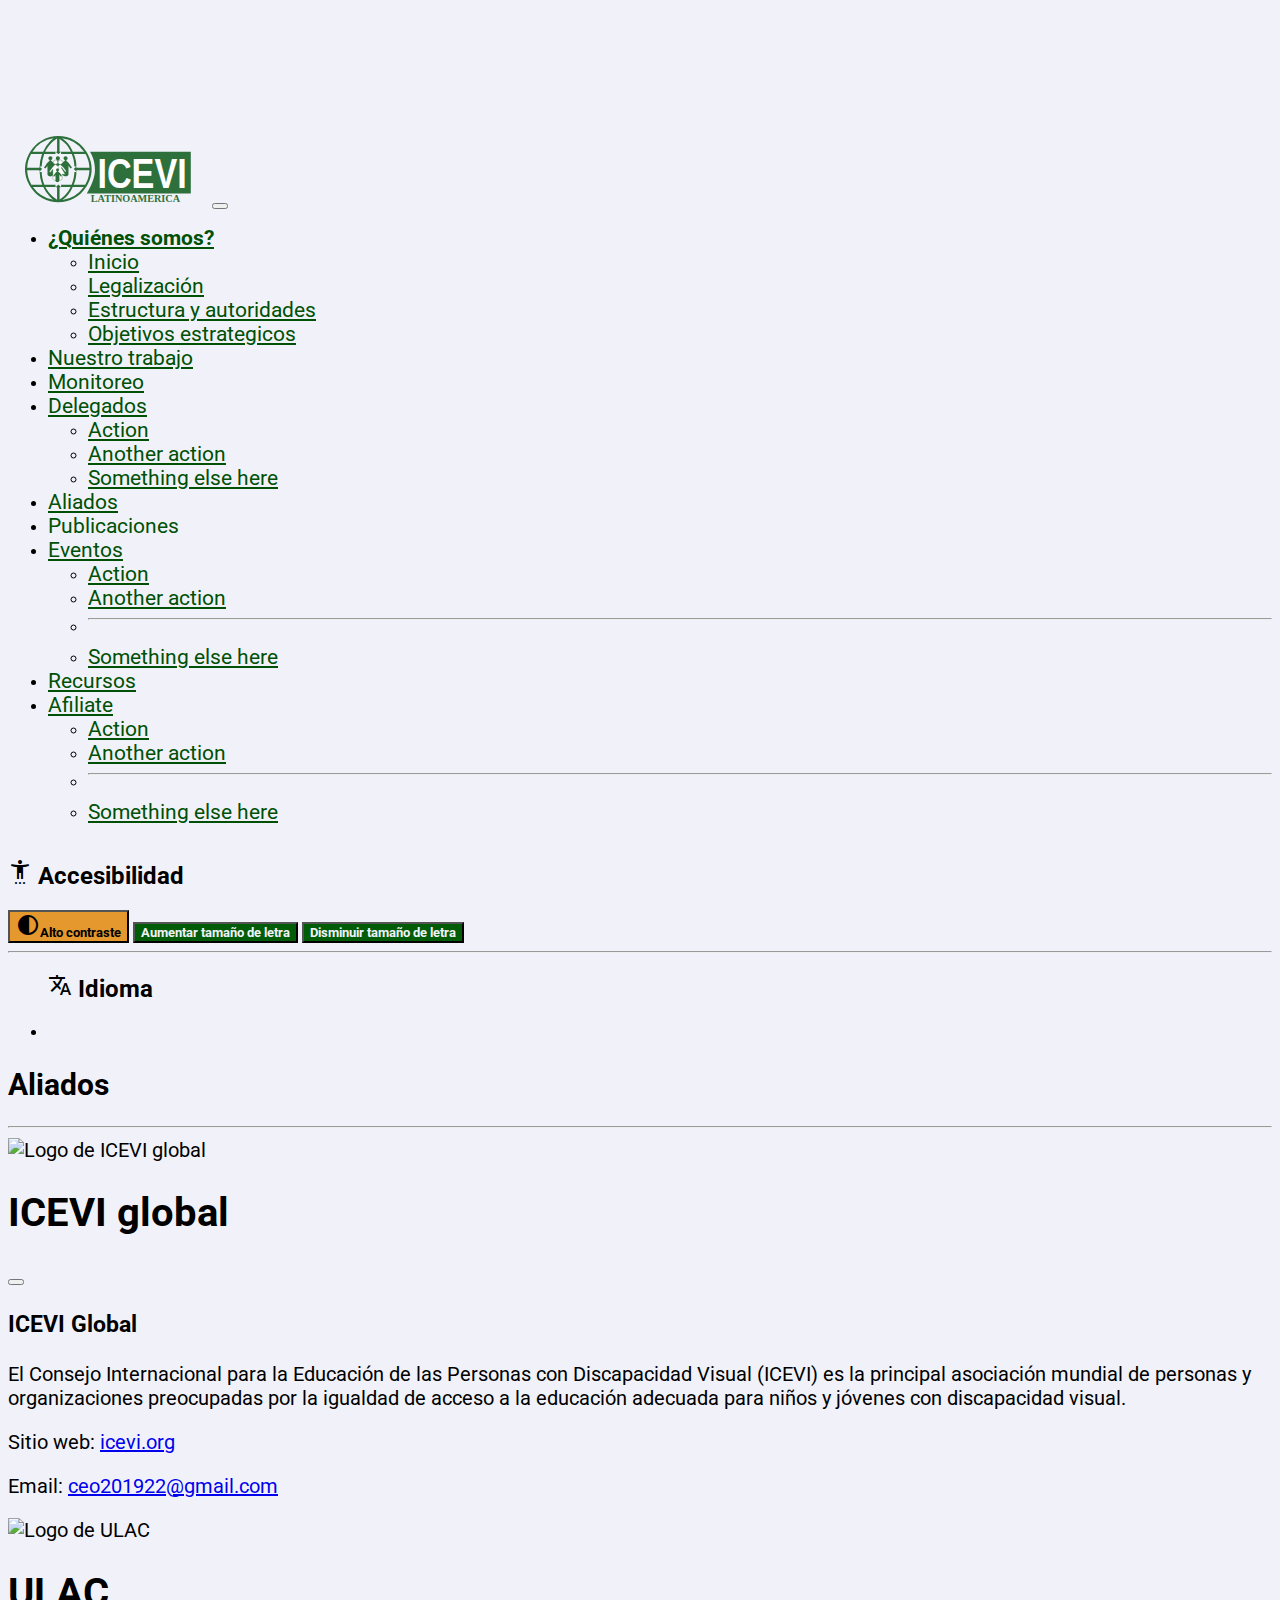
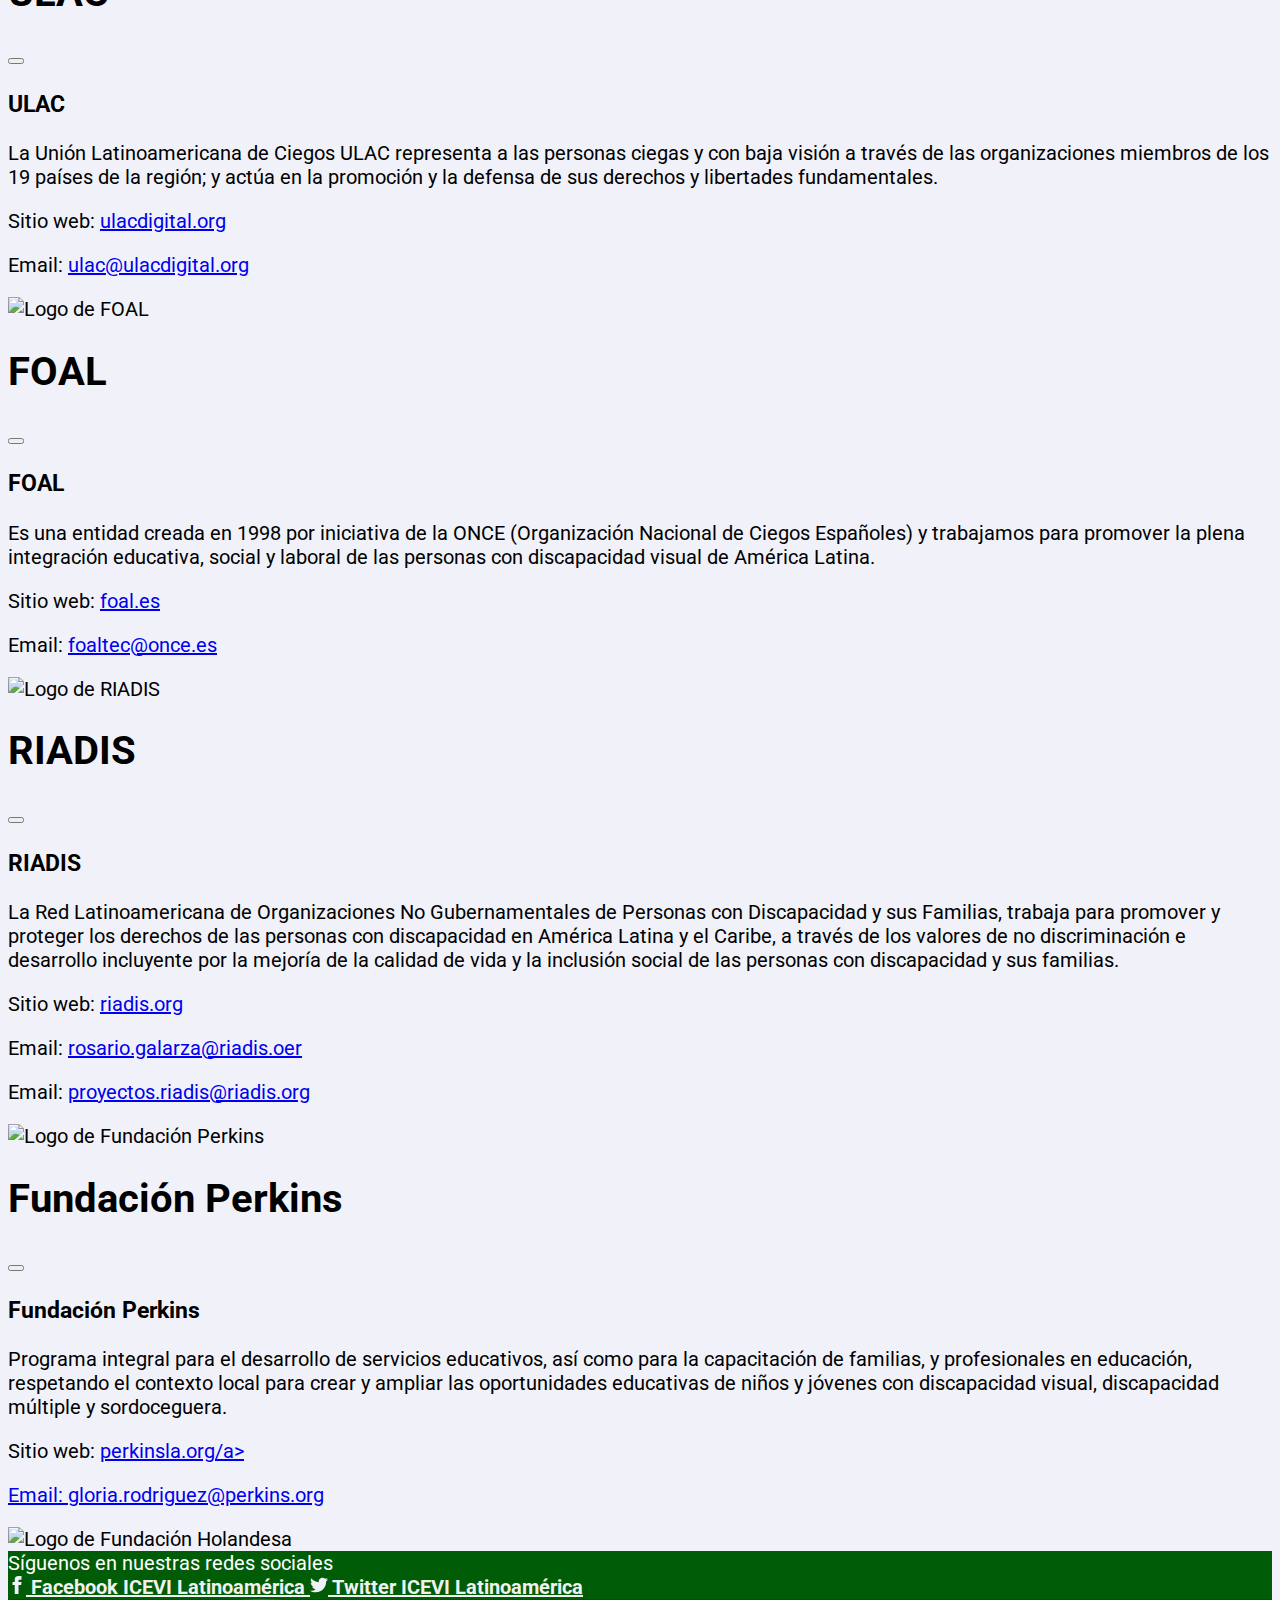
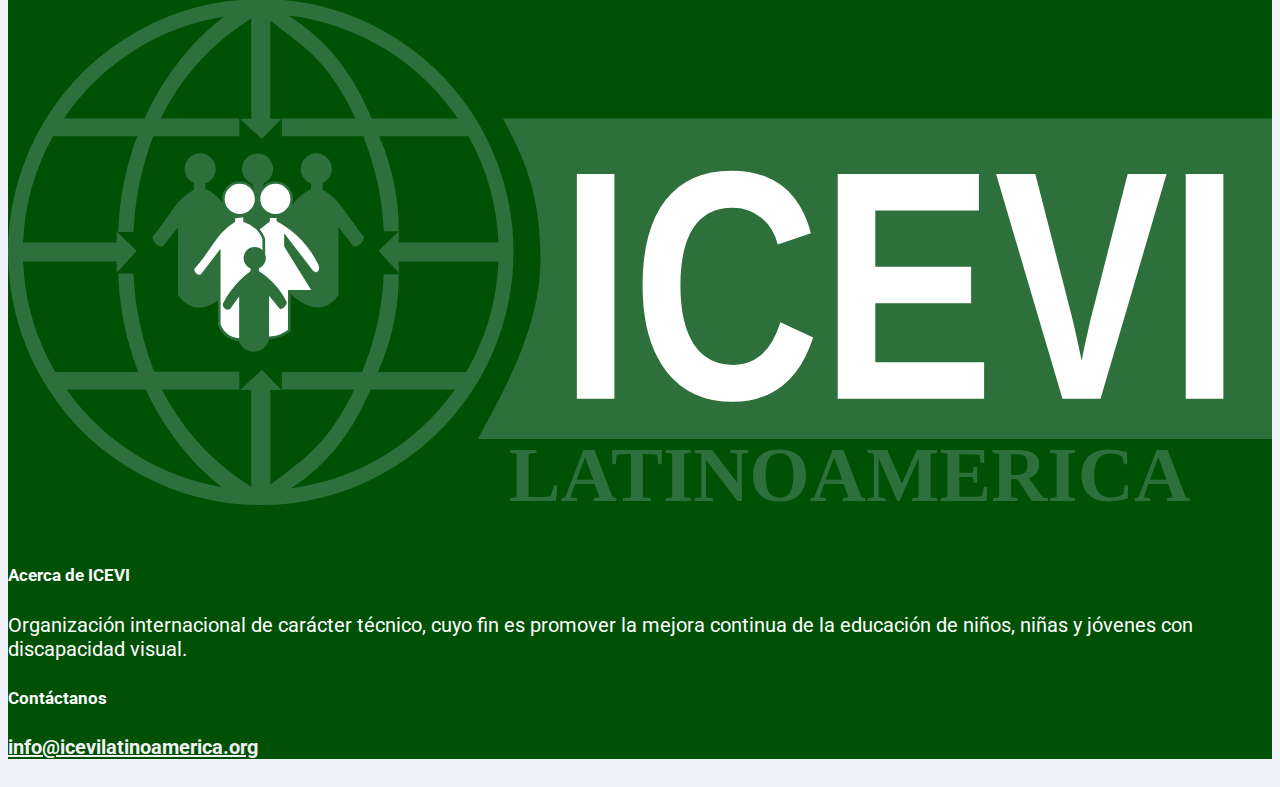
==== pages/aliados.html @ cb327aa3 "Enlaces" ====
<!doctype html>
<html lang="es">
  <head>
    <meta charset="utf-8">
    <meta name="viewport" content="width=device-width, initial-scale=1">
    <title>ICEVI Latinoamérica</title>
    <link href="https://cdn.jsdelivr.net/npm/bootstrap@5.2.3/dist/css/bootstrap.min.css" rel="stylesheet" 
    integrity="sha384-rbsA2VBKQhggwzxH7pPCaAqO46MgnOM80zW1RWuH61DGLwZJEdK2Kadq2F9CUG65" crossorigin="anonymous">
    <link rel="stylesheet" href="https://necolas.github.io/normalize.css/8.0.1/normalize.css">
    <link rel="stylesheet" href="https://fonts.googleapis.com/css2?family=Material+Symbols+Outlined:opsz,wght,FILL,GRAD@20..48,100..700,0..1,-50..200" />
    <link rel="preconnect" href="https://fonts.googleapis.com">
    <link rel="preconnect" href="https://fonts.gstatic.com" crossorigin>
    <link href="https://fonts.googleapis.com/css2?family=Roboto&display=swap" rel="stylesheet">
    <link rel="stylesheet" href="../css/style.css">
  </head>
  <body >
    <!--------------------------------------  BARRA DE NAVEGACION   ------------------------------------------>
    <header> 
      <nav role="navigation" class="navbar fixed-top navbar-expand-xl nav_S shadow p-2">
        <div class="container-fluid">
          <a class="navbar-brand" href="../index.html"><img src="../img/LogoIcevi.svg" alt="Logo de IceviLatinoamérica" width="200" height="70" class="d-inline-block align-text-top"></a>
          <button class="navbar-toggler" type="button" data-bs-toggle="collapse" data-bs-target="#navbarScroll" aria-controls="navbarScroll" aria-expanded="false" aria-label="Toggle navigation" _mstaria-label="320099">
            <span class="navbar-toggler-icon"></span>
          </button>
          <div class="collapse navbar-collapse " id="navbarScroll">
            <ul class="navbar-nav me-auto my-2 my-lg-0 navbar-nav-scroll" style="--bs-scroll-height: 150px;">
              <li class="nav-item dropdown">
                <a class="nav-link dropdown-toggle" href="../index.html" role="button" data-bs-toggle="dropdown" aria-expanded="false"><strong>¿Quiénes somos?</strong>
                </a>
                <ul class="dropdown-menu">
                  <li><a class="dropdown-item" role="link" href="../index.html">Inicio</a></li>
                  <li><a class="dropdown-item" role="link" href="legalización.html">Legalización</a></li>
                  <li><a class="dropdown-item" role="link" href="estructura_y_autoridades.html">Estructura y autoridades</a></li>
                  <li><a class="dropdown-item" role="link" href="objetivos_estrategicos.html">Objetivos estrategicos</a></li>
                </ul>
              </li>
              <li class="nav-item">
                <a class="nav-link" role="link" href="nuestro_trabajo.html">Nuestro trabajo</a>
              </li>
              <li class="nav-item">
                <a class="nav-link" role="link" href="monitoreo.html">Monitoreo</a>
              </li>
              <li class="nav-item dropdown">
                <a class="nav-link dropdown-toggle" href="#" role="button" data-bs-toggle="dropdown" aria-expanded="false">
                  Delegados
                </a>
                <ul class="dropdown-menu">
                  <li><a class="dropdown-item" href="#">Action</a></li>
                  <li><a class="dropdown-item" href="#">Another action</a></li>
                  <li><a class="dropdown-item" href="#">Something else here</a></li>
                </ul>
              </li>
              <li class="nav-item">
                <a class="nav-link" role="link" href="aliados.html" >Aliados</a>
              </li>
              <li class="nav-item">
                <a class="nav-link">Publicaciones</a>
              </li>
              <li class="nav-item dropdown">
                <a class="nav-link dropdown-toggle" href="#" role="button" data-bs-toggle="dropdown" aria-expanded="false">
                  Eventos
                </a>
                <ul class="dropdown-menu">
                  <li><a class="dropdown-item" href="#">Action</a></li>
                  <li><a class="dropdown-item" href="#">Another action</a></li>
                  <li><hr class="dropdown-divider"></li>
                  <li><a class="dropdown-item" href="#">Something else here</a></li>
                </ul>
              </li>
              <li class="nav-item">
                <a class="nav-link" role="link" href="recursos.html">Recursos</a>
              </li>
              <li class="nav-item dropdown">
                <a class="nav-link dropdown-toggle" href="#" role="button" data-bs-toggle="dropdown" aria-expanded="false">
                  Afiliate
                </a>
                <ul class="dropdown-menu">
                  <li><a class="dropdown-item" href="#">Action</a></li>
                  <li><a class="dropdown-item" href="#">Another action</a></li>
                  <li><hr class="dropdown-divider"></li>
                  <li><a class="dropdown-item" href="#">Something else here</a></li>
                </ul>
              </li>
            </ul>
          </div>
        </div>
      </nav>
    </header>
    <!--------------------------------------  BARRA ACCESIBILIDAD   ------------------------------------------>
    <div class="row container-fluid">
      <div class="col-sm-12 col-md-5 col-lg-2">
        <nav class="h-100 flex-column align-items-stretch pe-1 border-end ">
          <nav class="nav nav-pills flex-column">
            <h2 class="text-break text-center"> <span translate="no" class="material-symbols-outlined">
              settings_accessibility
              </span> Accesibilidad</h2>
            <nav class="nav nav-pills">
              <div class="d-grid col-sm-6 col-md-9 col-lg-11 gap-3 mx-auto">
                <!------------- BOTONES ------------->
                <button id="contrast" class="btn btn_acces rounded-4" type="button"><strong><span translate="no" class="align-bottom material-symbols-outlined">
                  contrast
                  </span>Alto contraste</strong></button>
                <button id="increase" class="btn btn_acces rounded-4" type="button"><strong>Aumentar tamaño de letra</strong></button>
                <button id="decrease" class="btn btn_acces rounded-4" type="button"><strong>Disminuir tamaño de letra</strong></button>
              </div>
            </nav>
            <hr>
            <blockquote class="blockquote">
              <h2 class="text-break text-center"><span translate="no" class="material-symbols-outlined">
                translate
                </span> Idioma</h2>
              <nav class="nav nav-pills flex-column">
                <div class="d-grid mx-auto">
                  <!------------- IDIOMA ------------->
                    <li><div id="google_translate_element" class="google"></div></li>
                    <script type="text/javascript">
                      function googleTranslateElementInit() {
                        new google.translate.TranslateElement({pageLanguage: 'es', includedLanguages: 'en,fr,it,pt', layout: google.translate.TranslateElement.InlineLayout.SIMPLE, gaTrack: true}, 'google_translate_element');
                              }
                      </script>
                      <script type="text/javascript" src="https://translate.google.com/translate_a/element.js?cb=googleTranslateElementInit"></script>
                </div>
              </nav>
            </blockquote>
          </nav>
        </nav>
      </div>
    <!--------------------------------------  CONTENIDO   ------------------------------------------>
      <div class="col-sm-12 col-md-7 col-lg-10">
        <div data-bs-spy="scroll" data-bs-target="#navbar-example3" data-bs-smooth-scroll="true" class="scrollspy-example-2" tabindex="0">
          <main role="main">
            <div class="container mt-3 ">
                <!--------------------------------------  INFORMACION DINAMICA   ------------------------------------------>
                <h2 class="text-uppercase fw-bold">Aliados</h2>
                <hr>
                <!--------------------------------------  CARDS   ------------------------------------------>
                <div class="mb-5">
                    <div class="row row-cols-1 row-cols-md-1 row-cols-lg-3 g-5">
                        <div class="col">
                          <div class="card" data-bs-toggle="modal" data-bs-target="#Modal1">
                            <img role="button" src="../img/logoICEVIglobal.png" class="" alt="Logo de ICEVI global">
                            <!-- Modal -->
                            <div class="modal fade " id="Modal1" tabindex="-1" aria-labelledby="Modal1" aria-hidden="true">
                                <div class="modal-dialog modal-lg modal-dialog-centered modal-dialog-scrollable">
                                <div class="modal-content">
                                    <div class="modal-header">
                                    <h1 class="modal-title fs-5" id="Modal1">ICEVI global</h1>
                                    <button type="button" class="btn-close" data-bs-dismiss="modal" aria-label="Close"></button>
                                    </div>
                                    <div class="modal-body">
                                        <h3>ICEVI Global</h3>
                                        <p>El Consejo Internacional para la Educación de las Personas con Discapacidad Visual (ICEVI) es la principal asociación mundial de personas y organizaciones preocupadas por la igualdad de acceso a la educación adecuada para niños y jóvenes con discapacidad visual.</p>
                                        <p>Sitio web: <a role="link" href="https://icevi.org/">icevi.org</a></p>
                                        <p>Email: <a role="link" href="mailto:ceo201922@gmail.com">ceo201922@gmail.com</a></p>
                                    </div>
                                </div>
                                </div>
                            </div>
                          </div>
                        </div>
                        <div class="col">
                            <div class="card" data-bs-toggle="modal" data-bs-target="#Modal2">
                              <img role="button" src="../img/LogoULAC.png" class="" alt="Logo de ULAC">
                              <!-- Modal -->
                              <div class="modal fade " id="Modal2" tabindex="-1" aria-labelledby="Modal2" aria-hidden="true">
                                  <div class="modal-dialog modal-lg modal-dialog-centered modal-dialog-scrollable">
                                  <div class="modal-content">
                                      <div class="modal-header">
                                      <h1 class="modal-title fs-5" id="Modal2">ULAC</h1>
                                      <button type="button" class="btn-close" data-bs-dismiss="modal" aria-label="Close"></button>
                                      </div>
                                      <div class="modal-body">
                                          <h3>ULAC</h3>
                                          <p>La Unión Latinoamericana de Ciegos ULAC representa a las personas ciegas y con baja visión a través de las organizaciones miembros de los 19 países de la región; y actúa en la promoción y la defensa de sus derechos y libertades fundamentales.</p>
                                          <p>Sitio web: <a role="link" href="http://www.ulacdigital.org/">ulacdigital.org</a></p>
                                          <p>Email: <a role="link" href="mailto:ceo201922@gmail.com">ulac@ulacdigital.org</a></p>
                                      </div>
                                  </div>
                                  </div>
                              </div>
                            </div>
                          </div>
                          <div class="col">
                            <div class="card" data-bs-toggle="modal" data-bs-target="#Modal3">
                                <img role="button" src="../img/LogoFOAL.png" class="" alt="Logo de FOAL">
                                <!-- Modal -->
                                <div class="modal fade " id="Modal3" tabindex="-1" aria-labelledby="Modal3" aria-hidden="true">
                                    <div class="modal-dialog modal-lg modal-dialog-centered modal-dialog-scrollable">
                                    <div class="modal-content">
                                        <div class="modal-header">
                                        <h1 class="modal-title fs-5" id="Modal3">FOAL</h1>
                                        <button type="button" class="btn-close" data-bs-dismiss="modal" aria-label="Close"></button>
                                        </div>
                                        <div class="modal-body">
                                            <h3>FOAL</h3>
                                            <p>Es una entidad creada en 1998 por iniciativa de la ONCE (Organización Nacional de Ciegos Españoles) y trabajamos para promover la plena integración educativa, social y laboral de las personas con discapacidad visual de América Latina.</p>
                                            <p>Sitio web: <a role="link" href="https://www.foal.es/">foal.es</a></p>
                                            <p>Email: <a role="link" href="mailto:foaltec@once.es">foaltec@once.es</a></p>
                                        </div>
                                    </div>
                                    </div>
                                </div>
                              </div>
                          </div>
                          <div class="col">
                            <div class="card" data-bs-toggle="modal" data-bs-target="#Modal4">
                                <img role="button" src="../img/logoRIADIS.png" class="" alt="Logo de RIADIS">
                                <!-- Modal -->
                                <div class="modal fade " id="Modal4" tabindex="-1" aria-labelledby="Modal4" aria-hidden="true">
                                    <div class="modal-dialog modal-lg modal-dialog-centered modal-dialog-scrollable">
                                    <div class="modal-content">
                                        <div class="modal-header">
                                        <h1 class="modal-title fs-5" id="Modal4">RIADIS</h1>
                                        <button type="button" class="btn-close" data-bs-dismiss="modal" aria-label="Close"></button>
                                        </div>
                                        <div class="modal-body">
                                            <h3>RIADIS</h3>
                                            <p>La Red Latinoamericana de Organizaciones No Gubernamentales de Personas con Discapacidad y sus Familias, trabaja para promover y proteger los derechos de las personas con discapacidad en América Latina y el Caribe, a través de los valores de no discriminación e desarrollo incluyente por la mejoría de la calidad de vida y la inclusión social de las personas con discapacidad y sus familias.</p>
                                            <p>Sitio web: <a role="link" href="https://www.riadis.org/">riadis.org</a></p>
                                            <p>Email: <a role="link" href="mailto:rosario.galarza@riadis.oer">rosario.galarza@riadis.oer</a></p>
                                            <p>Email: <a role="link" href="mailto:proyectos.riadis@riadis.org">proyectos.riadis@riadis.org</a></p>
                                        </div>
                                    </div>
                                    </div>
                                </div>
                              </div>
                          </div>
                          <div class="col">
                            <div class="card" data-bs-toggle="modal" data-bs-target="#Modal5">
                                <img role="button" src="../img/LogoPerkins.png" class="" alt="Logo de Fundación Perkins">
                                <!-- Modal -->
                                <div class="modal fade " id="Modal5" tabindex="-1" aria-labelledby="Modal5" aria-hidden="true">
                                    <div class="modal-dialog modal-lg modal-dialog-centered modal-dialog-scrollable">
                                    <div class="modal-content">
                                        <div class="modal-header">
                                        <h1 class="modal-title fs-5" id="Modal5">Fundación Perkins</h1>
                                        <button type="button" class="btn-close" data-bs-dismiss="modal" aria-label="Close"></button>
                                        </div>
                                        <div class="modal-body">
                                            <h3>Fundación Perkins</h3>
                                            <p>Programa integral para el desarrollo de servicios educativos, así como para la capacitación de familias, y profesionales en educación, respetando el contexto local para crear y ampliar las oportunidades educativas de niños y jóvenes con discapacidad visual, discapacidad múltiple y sordoceguera.</p>
                                            <p>Sitio web: <a role="link" href="http://perkinsla.org/es/index.php">perkinsla.org/a></p>
                                            <p>Email: <a role="link" href="mailto:gloria.rodriguez@perkins.org">gloria.rodriguez@perkins.org</a></p>
                                        </div>
                                    </div>
                                    </div>
                                </div>
                              </div>
                          </div>
                          <div class="col">
                            <div class="card">
                                <img role="button" src="../img/LogoFundacionHolandesa.png" class="" alt="Logo de Fundación Holandesa">
                              </div>
                          </div>
                      </div>
                </div>
            </div>
          </main>
        </div>
      </div>
    </div>
  <!--------------------------------------  FOOTER   ------------------------------------------>
  <div class="mt-auto">
    <footer id="footer" class="page-footer">
        <!-------- REDES SOCIALES -------->
        <div class="footer_Lines">
          <section class="container-md d-flex justify-content-center justify-content-lg-between p-4 border-bottom ">
            <!-- TEXTO -->
            <div class="me-5 d-none d-lg-block fw-bold">
              <span>Síguenos en nuestras redes sociales</span>
            </div>
            <!-- ICONOS -->
            <div>
              <a class="enlaces me-5" role="link" href="https://www.facebook.com/ICEVILatinoamerica/" target="_blank"><svg xmlns="http://www.w3.org/2000/svg" width="18" height="18" viewBox="0 0 24 24" class="redes_ico "><path d="M9 8h-3v4h3v12h5v-12h3.642l.358-4h-4v-1.667c0-.955.192-1.333 1.115-1.333h2.885v-5h-3.808c-3.596 0-5.192 1.583-5.192 4.615v3.385z"/></svg><strong> Facebook ICEVI Latinoamérica </strong></a>
              <a class="enlaces me-5" role="link" href="https://twitter.com/ICEVI_LA/" target="_blank"><svg xmlns="http://www.w3.org/2000/svg" width="18" height="18" viewBox="0 0 24 24" class="redes_ico "><path d="M24 4.557c-.883.392-1.832.656-2.828.775 1.017-.609 1.798-1.574 2.165-2.724-.951.564-2.005.974-3.127 1.195-.897-.957-2.178-1.555-3.594-1.555-3.179 0-5.515 2.966-4.797 6.045-4.091-.205-7.719-2.165-10.148-5.144-1.29 2.213-.669 5.108 1.523 6.574-.806-.026-1.566-.247-2.229-.616-.054 2.281 1.581 4.415 3.949 4.89-.693.188-1.452.232-2.224.084.626 1.956 2.444 3.379 4.6 3.419-2.07 1.623-4.678 2.348-7.29 2.04 2.179 1.397 4.768 2.212 7.548 2.212 9.142 0 14.307-7.721 13.995-14.646.962-.695 1.797-1.562 2.457-2.549z"/></svg><strong> Twitter ICEVI Latinoamérica </strong></a>
            </div>
          </section>
        </div>
        <!------------- ENLACES ------------->
          <section class="">
            <div class="container text-center text-md-start mt-3">
              <div class="row">
                <!-- LOGO -->
                <div class="col-md-4 col-lg-4 col-xl-2 mx-auto mb-3">
                  <img src="../img/LogoIcevi.svg" alt="Logo de IceviLatinoamérica" width="100%" height="85%" class="d-inline-block align-text-top">
                </div>
                <!-- INFO -->
                <div class="col-md-5 col-lg-5 col-xl-5 mx-auto mb-3 mt-4">
                  <h5 class="text-uppercase fw-bold ">
                    Acerca de ICEVI
                  </h5>
                  <p>Organización internacional de carácter técnico, cuyo fin es promover la mejora continua de la educación de niños, niñas y jóvenes con discapacidad visual.</p>
                </div>
                <!-- ENLACE -->
                <div class="col-md-3 col-lg-3 col-xl-3 mx-auto mb-3 mt-4">
                  <h5 class="text-uppercase fw-bold mb-1">
                    Contáctanos
                  </h5>
                  <p><a class="enlaces" role="link" href="mailto:info@icevilatinoamerica.org"><strong>info@icevilatinoamerica.org</strong></a></p>
                </div>
              </div>
            </div>
          </section>
      </footer>
  </div>
  
  <script src="https://cdn.jsdelivr.net/npm/bootstrap@5.2.3/dist/js/bootstrap.bundle.min.js" integrity="sha384-kenU1KFdBIe4zVF0s0G1M5b4hcpxyD9F7jL+jjXkk+Q2h455rYXK/7HAuoJl+0I4" crossorigin="anonymous"></script>
  <script src="../js/accesibilidad.js"></script>
  </body>
</html>
---- css/style.css ----
*{
    font-family: 'Roboto', sans-serif;

}
html {
    --font-size: 20px;
    scroll-behavior: smooth;

  }

body {
    display: flex;
    min-height: 100vh;
    flex-direction: column;
    color: var(--body-text);
    background: var(--background);
    transition: background 1s ease;
    padding-top: 8rem;

  }
body.light {
    --background: #F1F2F9;
    --btn-Acces: #005C06;
    --btn-Acces-1: #E5982D;
    --dropdown: #005005;
    --dropdown-text: #f1f1f1;
    --body-text: black;
    --nav: #F1F2F9;
    --nav-text: #005005;
    --allies: #005C06;
    --footer: #005005;
    --footer-text: white;
    --link-footer-border: 0.2em solid #f1f1f1;
    --link-footer-text: #f1f1f1;

}

body.high {
    --background: #27143C;
    --btn-Acces: #DCC6E0;
    --btn-Acces-1: #DCC6E0;
    --btn-Acces-1-text: black;
    --dropdown: #27143C;
    --dropdown-text: #FCF951;
    --body-text: #FCF951;
    --nav: #DCC6E0;
    --nav-text: black;
    --allies: #DCC6E0;
    --footer: #DCC6E0;
    --footer-text: rgb(10, 2, 2);
    --link-footer-border: 0.2em solid #2a5bb7;
    --link-footer-text: #2a5bb7;

}
main{
    font-size: var(--font-size);
}
nav #contrast{
    color: var(--btn-Acces-1-text);
    background-color: var(--btn-Acces-1);
}
h3{
--font-size: 18px;
}

ul .dropdown-menu{
    background-color: var(--nav);
}
ul .dropdown-menu li a:hover{
    background-color: var(--dropdown);
    color: var(--dropdown-text);
}
.valores{
    background-color: var(--btn-Acces);
    color: var(--background);
    font-weight: bold;
}
.enlaces{
    color: var(--link-footer-text);
}
.enlaces:hover{
    color: var(--link-footer-text);
    outline: var(--link-footer-border);
  outline-offset: 0.1em;
}

 
body .nav_S {
    background-color: var(--nav);
    transition: background-color 1s ease;
}
body .nav_S ul li a{
    color: var(--nav-text);
    font-size: 1.3rem;
}
caption{
   color: var(--body-text);
}
.btn_acces{
    background-color: var(--btn-Acces);
    color: var(--background);
    transition: background-color 1s ease;
}
.btn_acces:hover{
    background-color: var(--btn-Acces);
    color: var(--background);
}
.table{
    color: var(--body-text);
}
.redes_ico{
    fill: var(--background)
}

#footer {
    color: var(--footer-text);
    background-color: var(--footer);
    font-size: var(--font-size);
}
.footer_Lines{
    background-color: var(--allies);
}

::-webkit-scrollbar {
    display: none;
}
    

.section {
    padding-top: 1rem;
    padding-bottom: 1rem;
}
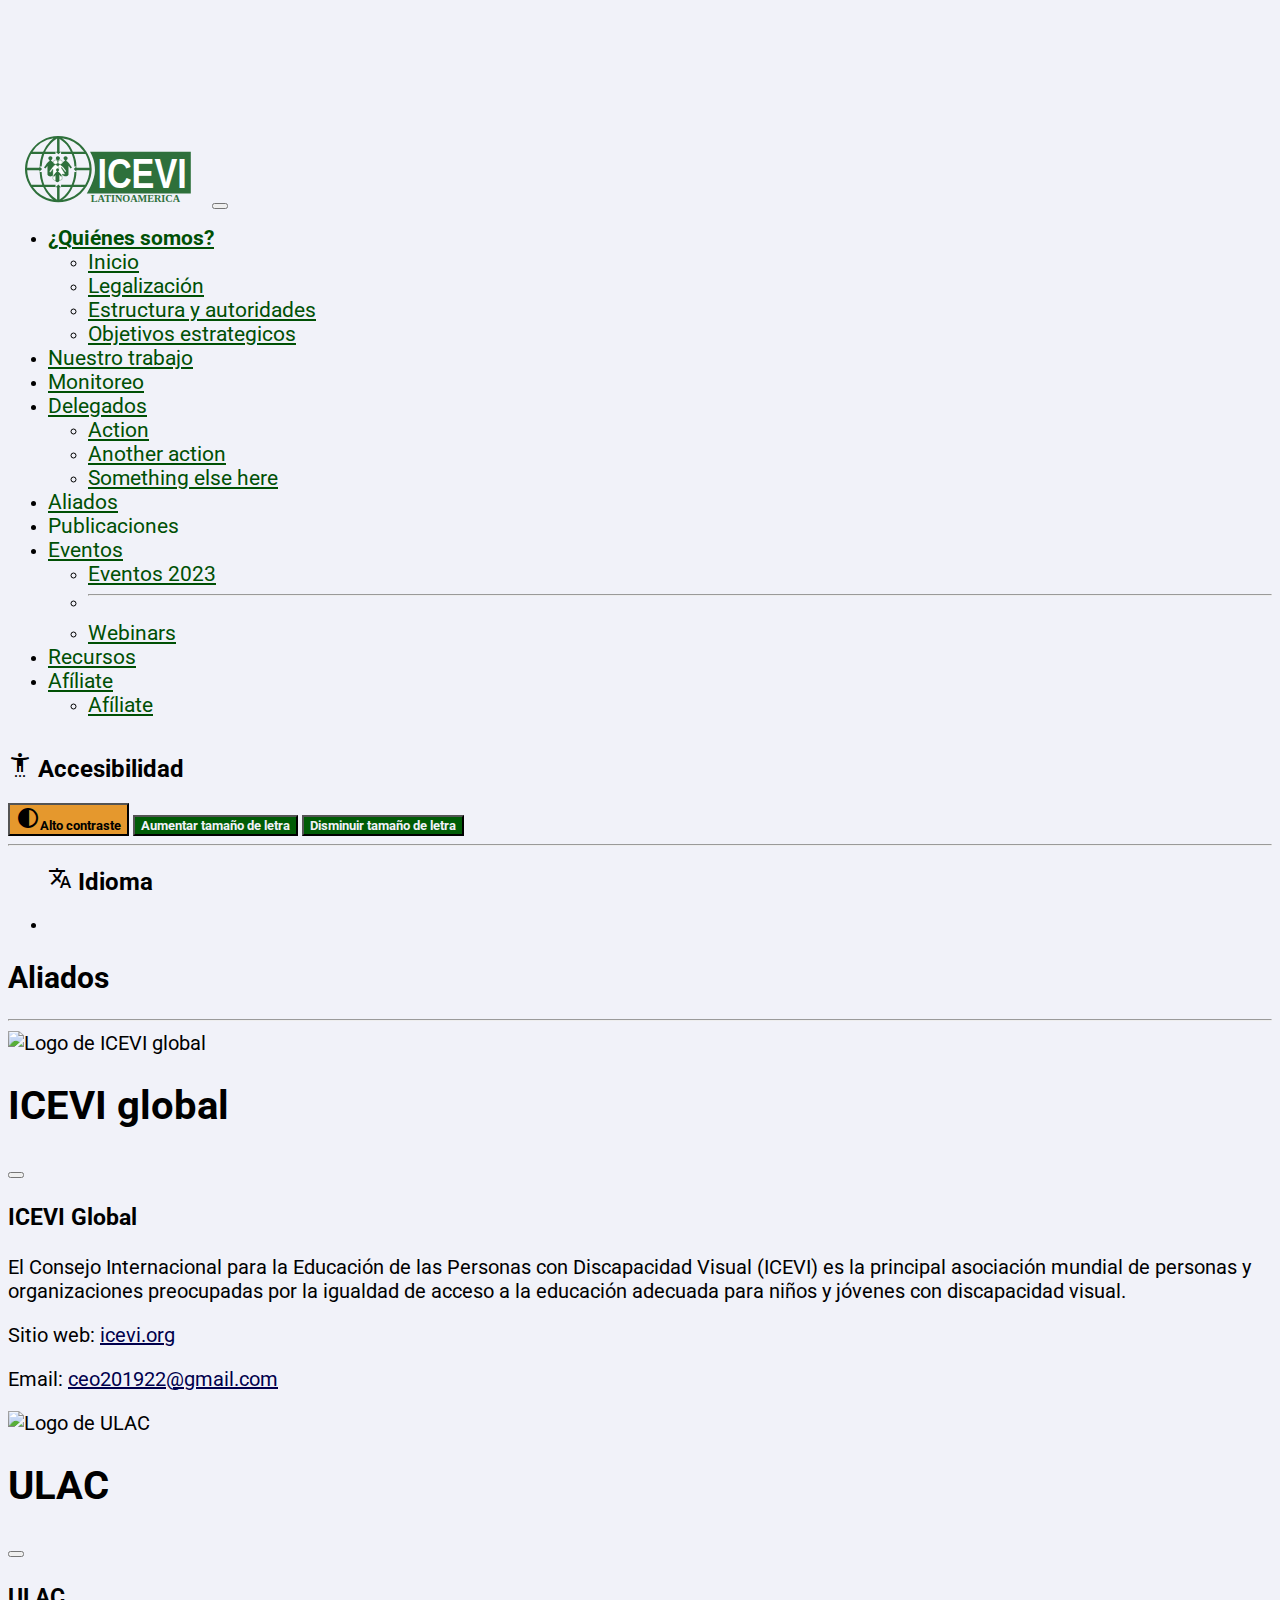
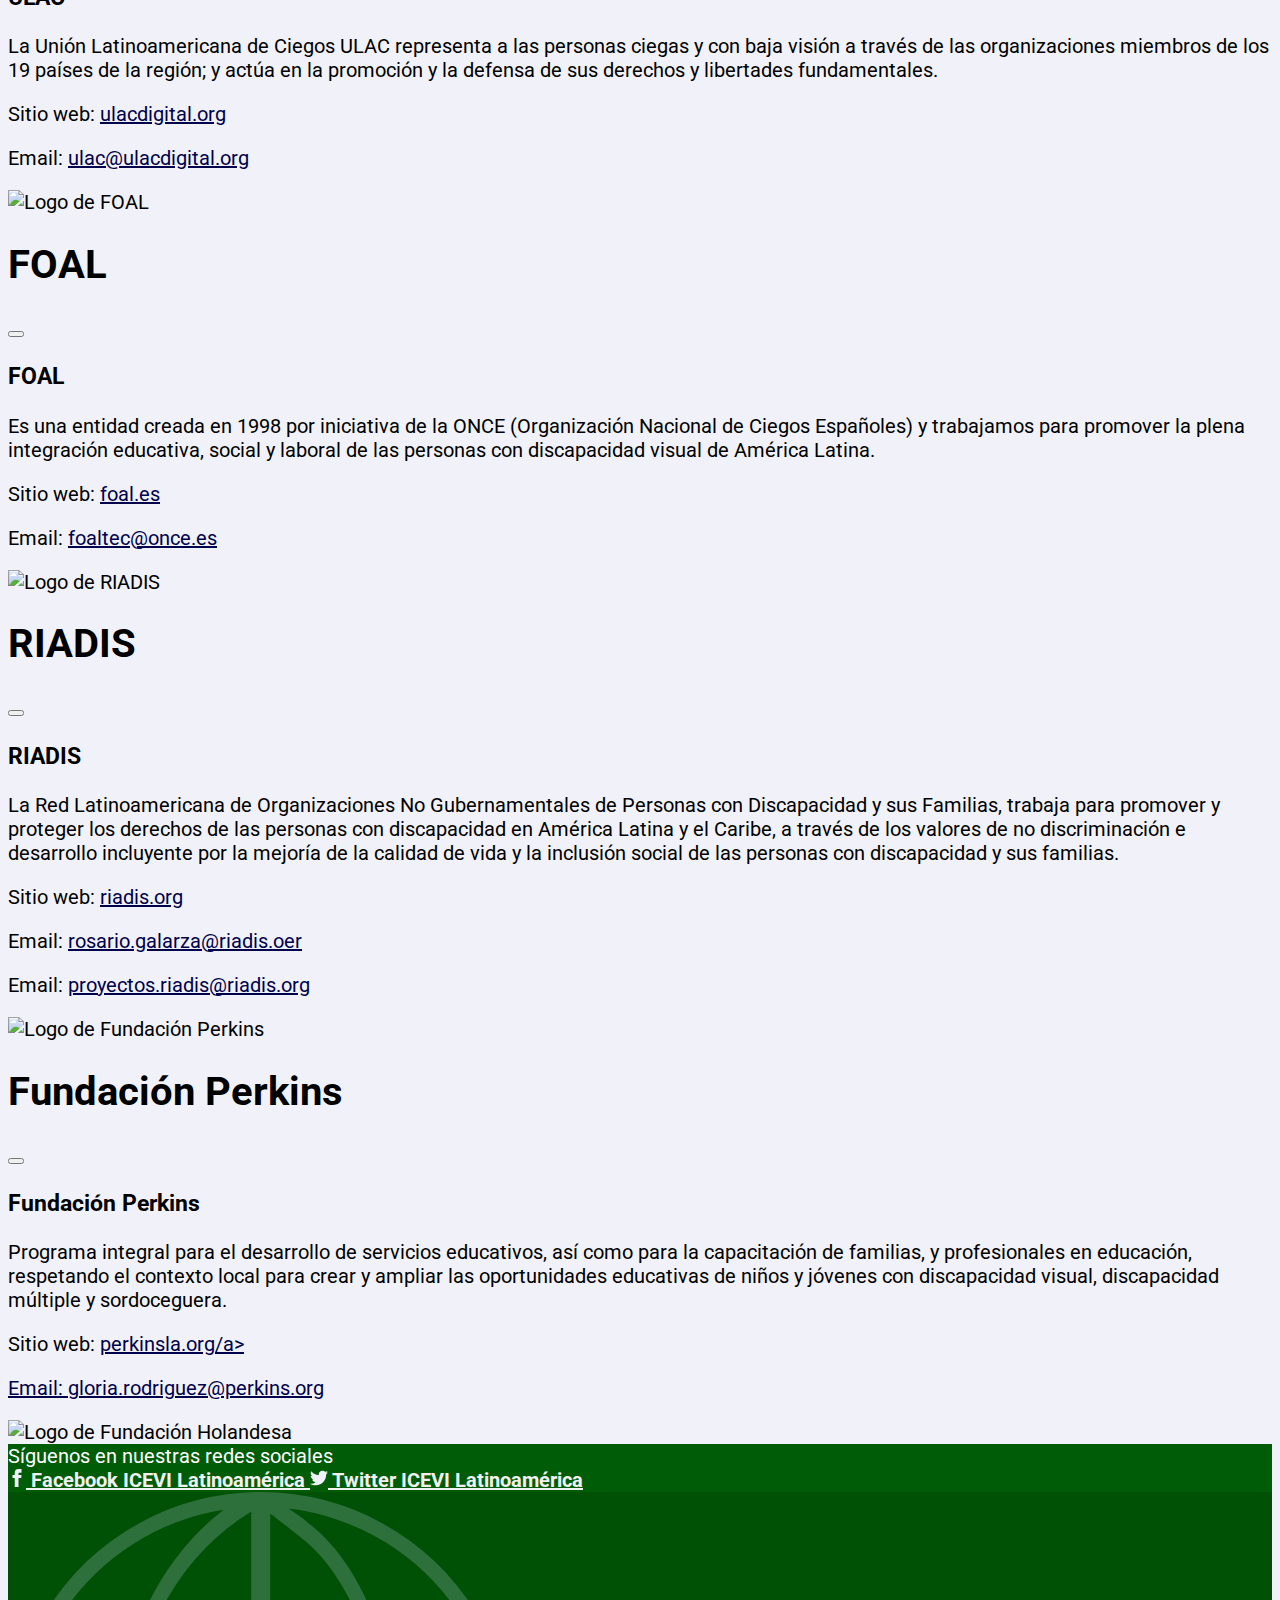
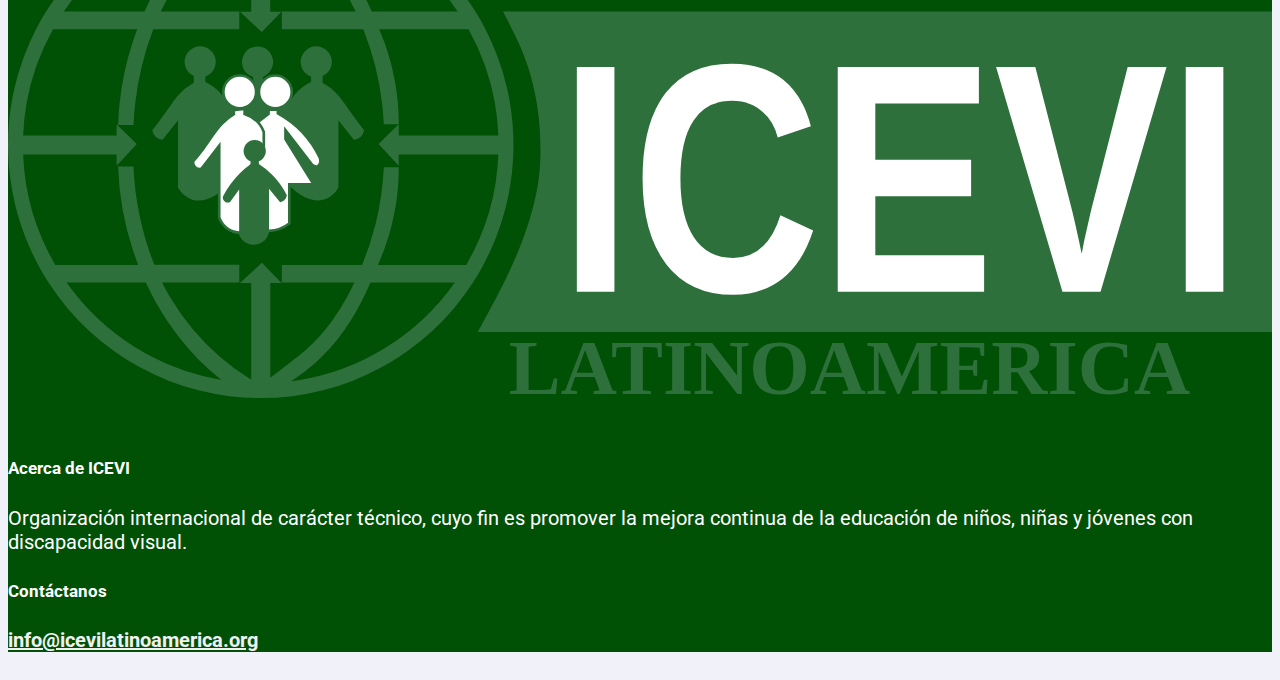
==== commit ca79ecad: "Enlaces y paginas" ====
--- a/pages/aliados.html
+++ b/pages/aliados.html
@@ -61,10 +61,9 @@
                   Eventos
                 </a>
                 <ul class="dropdown-menu">
-                  <li><a class="dropdown-item" href="#">Action</a></li>
-                  <li><a class="dropdown-item" href="#">Another action</a></li>
+                  <li><a class="dropdown-item" role="link" href="eventos.html">Eventos 2023</a></li>
                   <li><hr class="dropdown-divider"></li>
-                  <li><a class="dropdown-item" href="#">Something else here</a></li>
+                  <li><a class="dropdown-item" role="link" href="webinars.html">Webinars</a></li>
                 </ul>
               </li>
               <li class="nav-item">
@@ -72,13 +71,10 @@
               </li>
               <li class="nav-item dropdown">
                 <a class="nav-link dropdown-toggle" href="#" role="button" data-bs-toggle="dropdown" aria-expanded="false">
-                  Afiliate
+                  Afíliate
                 </a>
                 <ul class="dropdown-menu">
-                  <li><a class="dropdown-item" href="#">Action</a></li>
-                  <li><a class="dropdown-item" href="#">Another action</a></li>
-                  <li><hr class="dropdown-divider"></li>
-                  <li><a class="dropdown-item" href="#">Something else here</a></li>
+                  <li><a class="dropdown-item" role="link" href="afiliate.html">Afíliate</a></li>
                 </ul>
               </li>
             </ul>
@@ -150,8 +146,8 @@
                                     <div class="modal-body">
                                         <h3>ICEVI Global</h3>
                                         <p>El Consejo Internacional para la Educación de las Personas con Discapacidad Visual (ICEVI) es la principal asociación mundial de personas y organizaciones preocupadas por la igualdad de acceso a la educación adecuada para niños y jóvenes con discapacidad visual.</p>
-                                        <p>Sitio web: <a role="link" href="https://icevi.org/">icevi.org</a></p>
-                                        <p>Email: <a role="link" href="mailto:ceo201922@gmail.com">ceo201922@gmail.com</a></p>
+                                        <p>Sitio web: <a role="link" class="enlaces_body" href="https://icevi.org/">icevi.org</a></p>
+                                        <p>Email: <a role="link" class="enlaces_body" href="mailto:ceo201922@gmail.com">ceo201922@gmail.com</a></p>
                                     </div>
                                 </div>
                                 </div>
@@ -172,8 +168,8 @@
                                       <div class="modal-body">
                                           <h3>ULAC</h3>
                                           <p>La Unión Latinoamericana de Ciegos ULAC representa a las personas ciegas y con baja visión a través de las organizaciones miembros de los 19 países de la región; y actúa en la promoción y la defensa de sus derechos y libertades fundamentales.</p>
-                                          <p>Sitio web: <a role="link" href="http://www.ulacdigital.org/">ulacdigital.org</a></p>
-                                          <p>Email: <a role="link" href="mailto:ceo201922@gmail.com">ulac@ulacdigital.org</a></p>
+                                          <p>Sitio web: <a role="link" class="enlaces_body" href="http://www.ulacdigital.org/">ulacdigital.org</a></p>
+                                          <p>Email: <a role="link" class="enlaces_body" href="mailto:ceo201922@gmail.com">ulac@ulacdigital.org</a></p>
                                       </div>
                                   </div>
                                   </div>
@@ -194,8 +190,8 @@
                                         <div class="modal-body">
                                             <h3>FOAL</h3>
                                             <p>Es una entidad creada en 1998 por iniciativa de la ONCE (Organización Nacional de Ciegos Españoles) y trabajamos para promover la plena integración educativa, social y laboral de las personas con discapacidad visual de América Latina.</p>
-                                            <p>Sitio web: <a role="link" href="https://www.foal.es/">foal.es</a></p>
-                                            <p>Email: <a role="link" href="mailto:foaltec@once.es">foaltec@once.es</a></p>
+                                            <p>Sitio web: <a role="link" class="enlaces_body" href="https://www.foal.es/">foal.es</a></p>
+                                            <p>Email: <a role="link" class="enlaces_body" href="mailto:foaltec@once.es">foaltec@once.es</a></p>
                                         </div>
                                     </div>
                                     </div>
@@ -216,9 +212,9 @@
                                         <div class="modal-body">
                                             <h3>RIADIS</h3>
                                             <p>La Red Latinoamericana de Organizaciones No Gubernamentales de Personas con Discapacidad y sus Familias, trabaja para promover y proteger los derechos de las personas con discapacidad en América Latina y el Caribe, a través de los valores de no discriminación e desarrollo incluyente por la mejoría de la calidad de vida y la inclusión social de las personas con discapacidad y sus familias.</p>
-                                            <p>Sitio web: <a role="link" href="https://www.riadis.org/">riadis.org</a></p>
-                                            <p>Email: <a role="link" href="mailto:rosario.galarza@riadis.oer">rosario.galarza@riadis.oer</a></p>
-                                            <p>Email: <a role="link" href="mailto:proyectos.riadis@riadis.org">proyectos.riadis@riadis.org</a></p>
+                                            <p>Sitio web: <a role="link" class="enlaces_body" class="enlaces_body" href="https://www.riadis.org/">riadis.org</a></p>
+                                            <p>Email: <a role="link" class="enlaces_body" href="mailto:rosario.galarza@riadis.oer">rosario.galarza@riadis.oer</a></p>
+                                            <p>Email: <a role="link" class="enlaces_body" class="enlaces_body" href="mailto:proyectos.riadis@riadis.org">proyectos.riadis@riadis.org</a></p>
                                         </div>
                                     </div>
                                     </div>
@@ -239,8 +235,8 @@
                                         <div class="modal-body">
                                             <h3>Fundación Perkins</h3>
                                             <p>Programa integral para el desarrollo de servicios educativos, así como para la capacitación de familias, y profesionales en educación, respetando el contexto local para crear y ampliar las oportunidades educativas de niños y jóvenes con discapacidad visual, discapacidad múltiple y sordoceguera.</p>
-                                            <p>Sitio web: <a role="link" href="http://perkinsla.org/es/index.php">perkinsla.org/a></p>
-                                            <p>Email: <a role="link" href="mailto:gloria.rodriguez@perkins.org">gloria.rodriguez@perkins.org</a></p>
+                                            <p>Sitio web: <a role="link" class="enlaces_body" href="http://perkinsla.org/es/index.php">perkinsla.org/a></p>
+                                            <p>Email: <a role="link" class="enlaces_body" href="mailto:gloria.rodriguez@perkins.org">gloria.rodriguez@perkins.org</a></p>
                                         </div>
                                     </div>
                                     </div>
--- a/css/style.css
+++ b/css/style.css
@@ -30,6 +30,8 @@
     --allies: #005C06;
     --footer: #005005;
     --footer-text: white;
+    --link-body-border: 0.2em solid #000089;
+    --link-body-text: #00004C;
     --link-footer-border: 0.2em solid #f1f1f1;
     --link-footer-text: #f1f1f1;
 
@@ -47,9 +49,11 @@
     --nav-text: black;
     --allies: #DCC6E0;
     --footer: #DCC6E0;
-    --footer-text: rgb(10, 2, 2);
-    --link-footer-border: 0.2em solid #2a5bb7;
-    --link-footer-text: #2a5bb7;
+    --footer-text: rgb(10, 6, 2);
+    --link-body-border: 0.2em solid #F2CA27;
+    --link-body-text: #00FFFF;
+    --link-footer-border: 0.2em solid #000089;
+    --link-footer-text: #00004C;
 
 }
 main{
@@ -70,6 +74,11 @@
     background-color: var(--dropdown);
     color: var(--dropdown-text);
 }
+div .lista li{
+    background-color: var(--background);
+    color: var(--body-text);
+    transition: background-color 1s ease;
+}
 .valores{
     background-color: var(--btn-Acces);
     color: var(--background);
@@ -83,7 +92,14 @@
     outline: var(--link-footer-border);
   outline-offset: 0.1em;
 }
-
+.enlaces_body{
+    color: var(--link-body-text);
+}
+.enlaces_body:hover{
+    color: var(--link-body-text);
+    outline: var(--link-body-border);
+  outline-offset: 0.1em;
+}
  
 body .nav_S {
     background-color: var(--nav);
@@ -95,6 +111,15 @@
 }
 caption{
    color: var(--body-text);
+}
+.modal-content{
+    background-color: var(--background);
+}
+.tarjeta_modal{
+    background-color: var(--background);
+}
+iframe html body div .c4{
+    max-width: 100%;
 }
 .btn_acces{
     background-color: var(--btn-Acces);
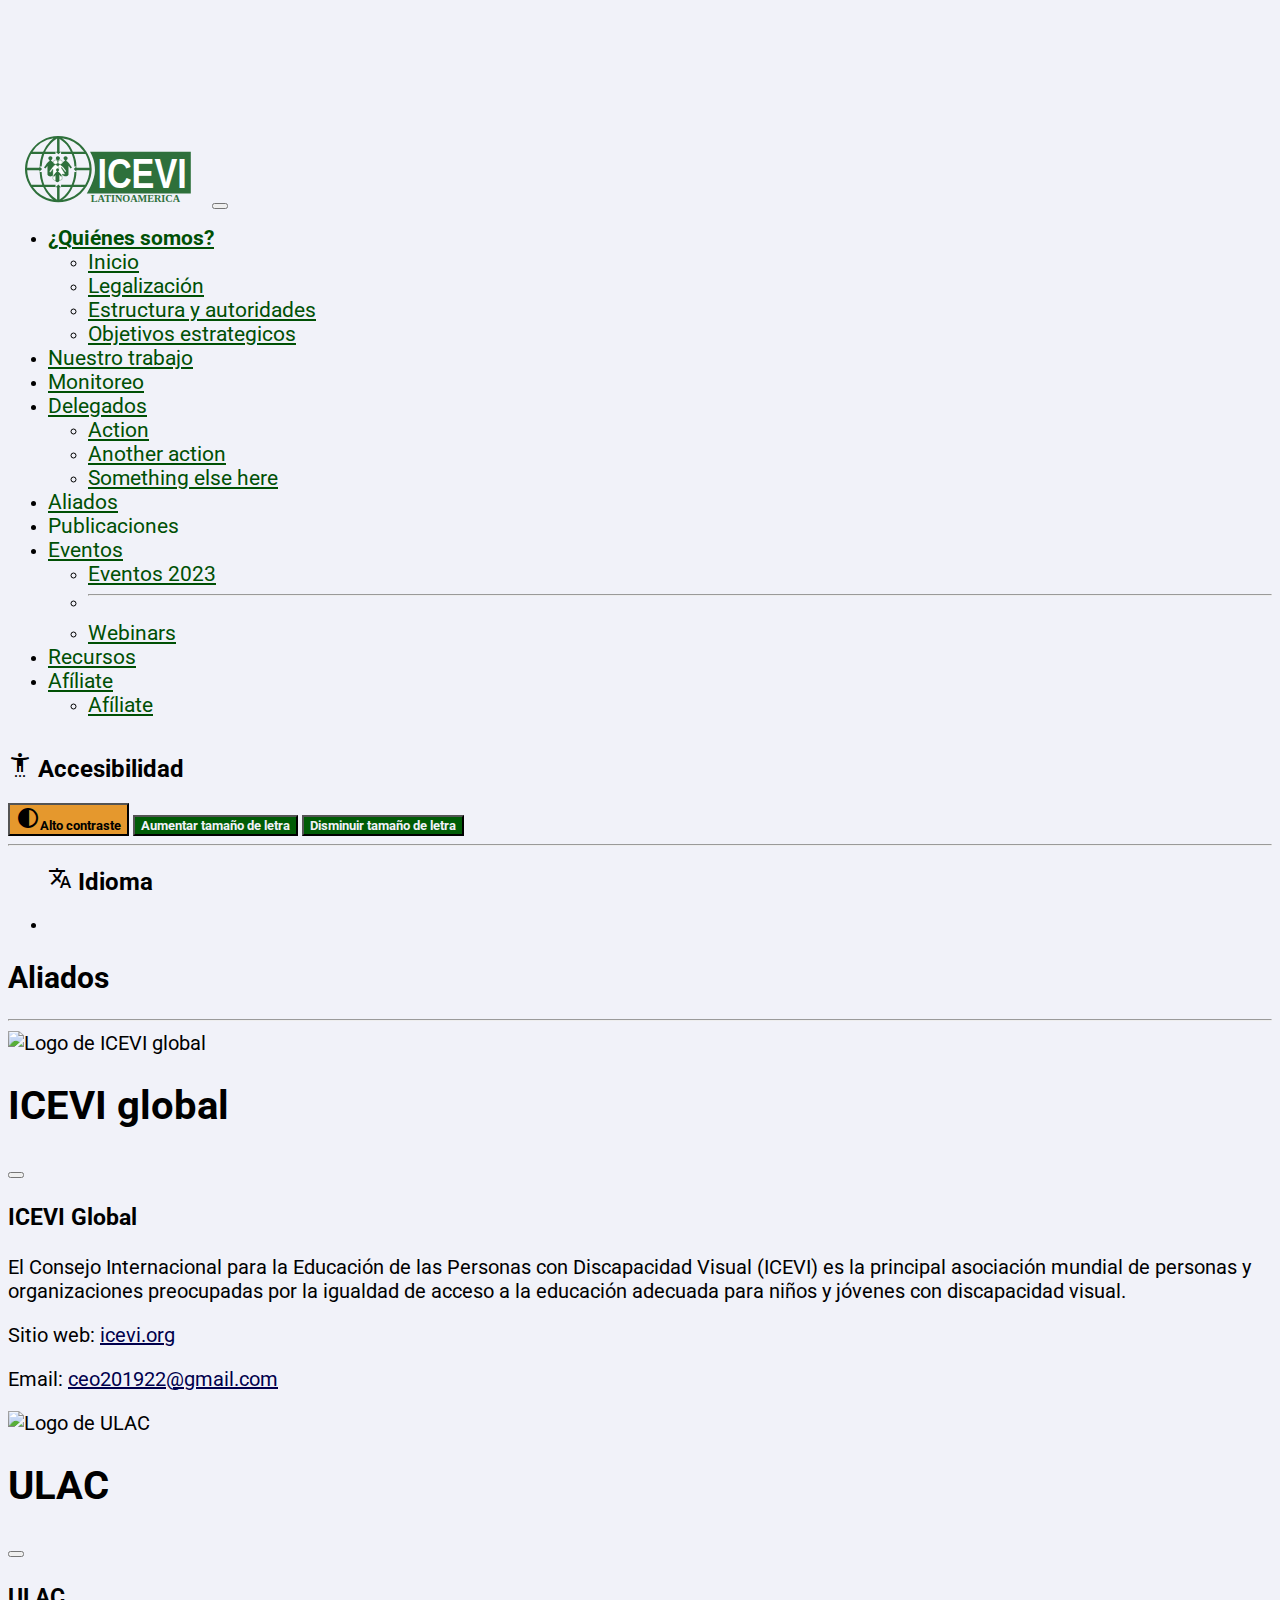
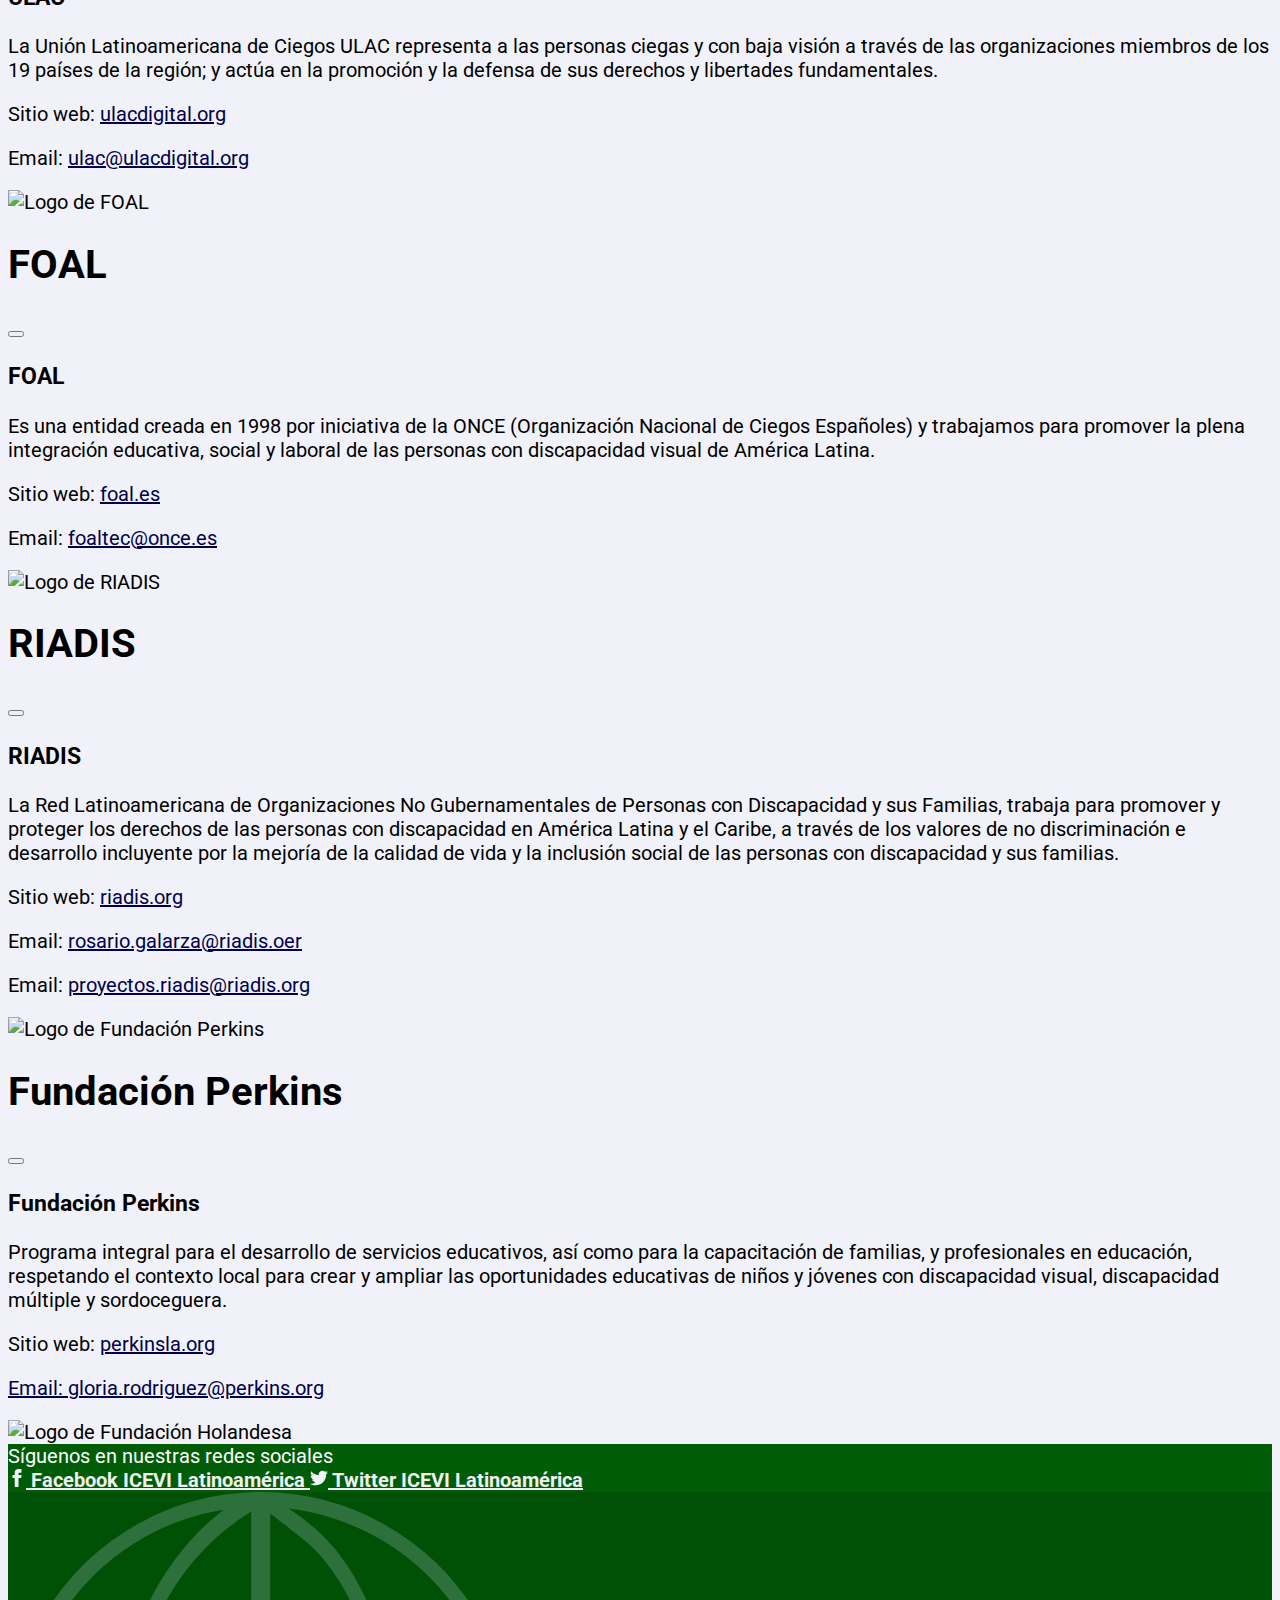
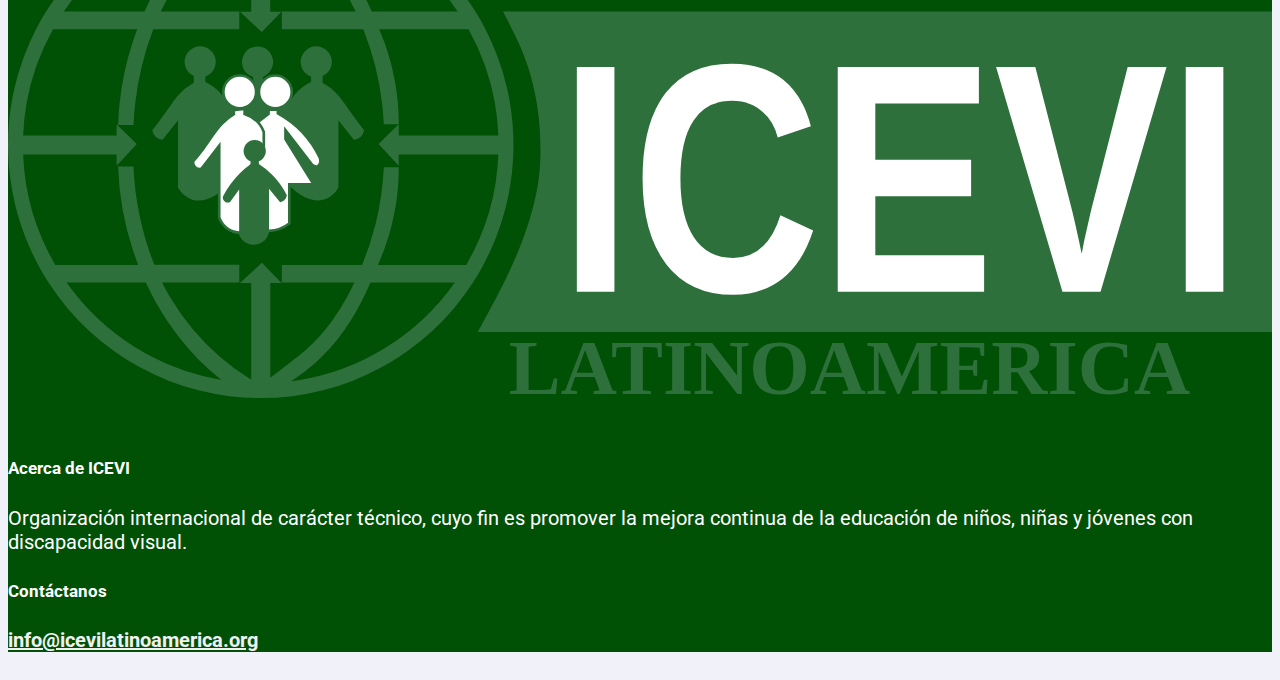
==== commit 0ee1a7ac: "Error" ====
--- a/pages/aliados.html
+++ b/pages/aliados.html
@@ -235,7 +235,7 @@
                                         <div class="modal-body">
                                             <h3>Fundación Perkins</h3>
                                             <p>Programa integral para el desarrollo de servicios educativos, así como para la capacitación de familias, y profesionales en educación, respetando el contexto local para crear y ampliar las oportunidades educativas de niños y jóvenes con discapacidad visual, discapacidad múltiple y sordoceguera.</p>
-                                            <p>Sitio web: <a role="link" class="enlaces_body" href="http://perkinsla.org/es/index.php">perkinsla.org/a></p>
+                                            <p>Sitio web: <a role="link" class="enlaces_body" href="http://perkinsla.org/es/index.php">perkinsla.org</p>
                                             <p>Email: <a role="link" class="enlaces_body" href="mailto:gloria.rodriguez@perkins.org">gloria.rodriguez@perkins.org</a></p>
                                         </div>
                                     </div>
